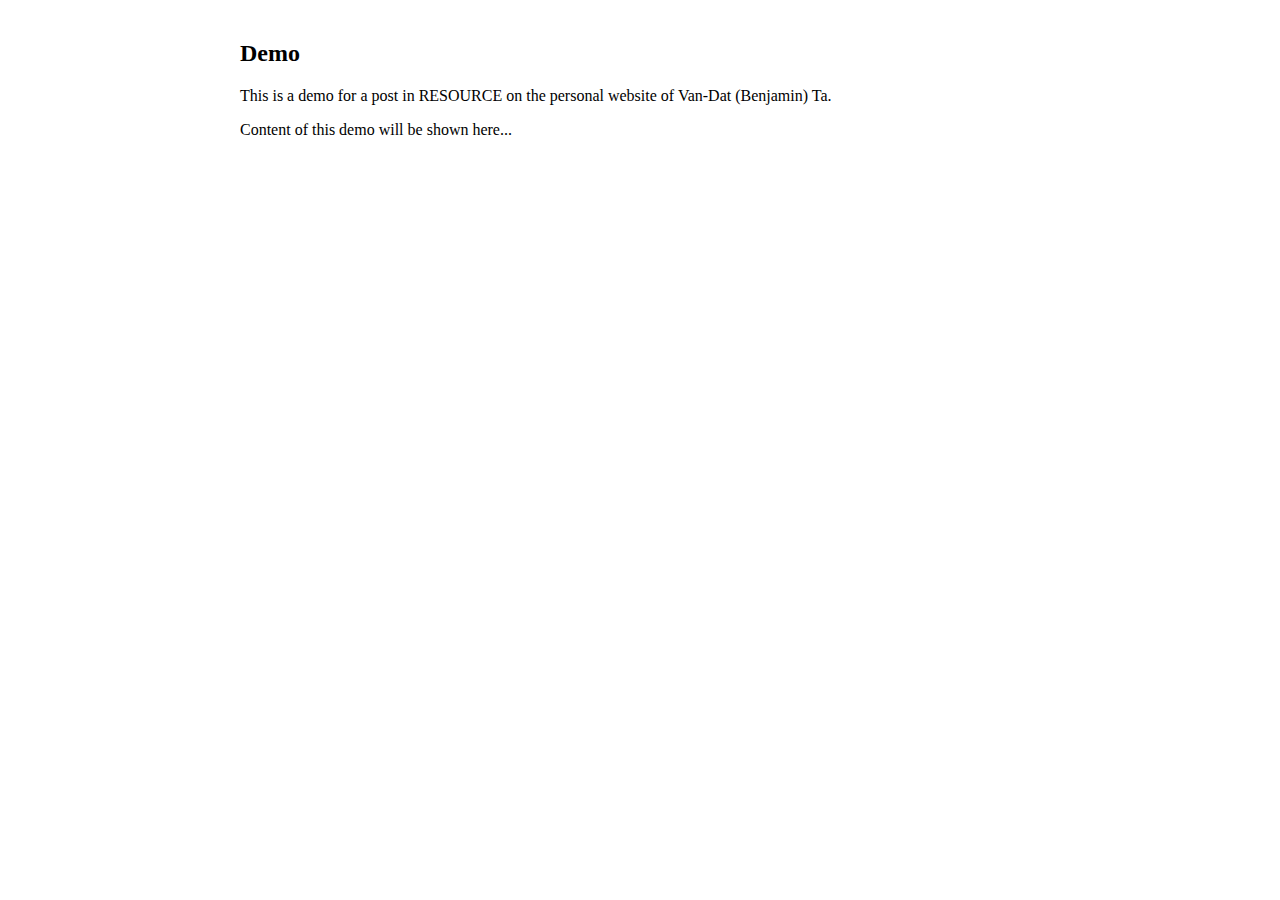
==== demo.html @ 3101c12d "Update and rename linguistics_article1.html to demo.html" ====
<!DOCTYPE html>
<html lang="en">
<head>
    <meta charset="UTF-8">
    <meta name="viewport" content="width=device-width, initial-scale=1.0">
    <title>Demo</title>
    <link rel="stylesheet" href="styles.css">
</head>
<body>
    <div class="container">
        <h2>Demo</h2>
        <p>This is a demo for a post in RESOURCE on the personal website of Van-Dat (Benjamin) Ta. </p>
        <p>Content of this demo will be shown here...</p>
    </div>
</body>
</html>
---- styles.css ----
/* 全局样式 */
body {
    font-family: 'Garamond', 'Times New Roman', serif;
    margin: 0;
    padding: 0;
    background-color: #ffffff;
    color: #000000;
}

.container {
    max-width: 800px;
    margin: auto;
    padding: 20px;
}


/* 导航栏样式 */
nav {
    background-color: #2c2c2c;
    padding: 25px;
    text-align: center;
}

nav ul {
    list-style-type: none;
    margin: 0;
    padding: 0;
    text-align: center;
}

nav ul li {
    display: inline;
    margin: 0 10px;
    padding: 10px; /* 为每个列表项添加内边距 */
}

nav ul li a {
    text-decoration: none;
    color: #f6f6f6;
    font-size: 18px;
    padding: 18px 18px; /* 为链接添加内边距 */
    border-radius: 8px; /* 添加圆角 */
}

nav ul li a:hover {
    box-shadow: 0 2px 8px rgba(0, 0, 0, 0.5); /* 增加模糊半径，使阴影边缘圆滑 */
    background-color: rgba(255, 255, 255, 0.1); /* 可选：在悬停时添加背景颜色 */
}


/* Mobile screen style (for screens smaller than 768px) */
@media (max-width: 768px) {
    nav ul {
        display: block; /* Stack the items vertically */
        text-align: center;
    }

    nav ul li {
        display: block;
        text-align: center;
        margin: 10px 0; /* Add space between the items */
    }
}


/* 头部样式 (About, Education, Personal, Resource) */
.about-header, .education-header, .public-header, .personal-header, .resource-header {
    background-color: #f6f6f6; /* 浅灰色背景 */
    color: #2c2c2c; /* 深灰色文本 */
    text-align: center;
    padding: 35px 0;
}

.about-header h1, .education-header h1, .public-header h1, .personal-header h1, .resource-header h1 {
    color: #2c2c2c; /* 深灰色文本 */
    font-size: 36px;
    margin: 0;
}

.about-header p, .education-header p, .public-header p, .personal-header p, .resource-header p {
    color: #2c2c2c; /* 深灰色文本 */
    font-size: 17px;
    margin: 28px 5px 0;
}

/* 内容部分 */
.about-description, .education-description, .public-description, .personal-description, .resource-description {
    text-align: justify;
    color: #2c2c2c; /* 深灰色文本 */
    padding: 20px 20px 100px; /* 添加空间 */
    background-color: #ffffff;
}

.about-description p, .education-description p, .public-description p, .personal-description p, .resource-description p {
    color: #2c2c2c; /* 深灰色文本 */
    font-size: 19px;
    margin: 8px 10px 0;
}

/* .life-description {text-indent: 30px; /* Thụt đầu dòng 30px */} */

.personal-description h3 {
    color: #2c2c2c; /* 深灰色文本 */
    text-align: center;
    font-size: 23px;
    margin: 20px 10px; /* Giãn dòng trái, phải */
}
/* Publications 特殊样式 */
.public-description h3 {
    color: #2c2c2c; /* 深灰色文本 */
    text-align: justify;
    font-size: 23px;
    margin: 20px 10px; /* Giãn dòng trái, phải */
}

/* 搜索条样式 */
.search-bar {
    display: flex;
    justify-content: center;
    margin: 20px;
}

.search-bar input {
    width: 70%;
    padding: 10px;
    border: 1px solid #ccc;
    border-radius: 4px;
}

.search-bar button {
    padding: 10px 15px;
    border: none;
    background-color: #2c2c2c;
    color: white;
    border-radius: 4px;
    cursor: pointer;
}

/* 帖子样式 */
.posts {
    margin: 0 20px 20px;
}

.post {
    display: flex;
    margin: 0 20px 20px;
    border: 1px solid #ddd;
    padding: 10px;
    border-radius: 8px;
}

.post-image {
    width: 150px; /* 或者您希望的宽度 */
    height: auto;
    margin-right: 15px;
    border-radius: 8px; /* 添加圆角 */
}

.post-content {
    flex: 1; /* 允许内容扩展 */
}

.post-link {
    font-size: 20px;
    font-weight: bold;
    color: #2c2c2c;
    text-decoration: none;
}

.post-meta {
    margin-top: 5px;
}

.post-time {
    font-size: 12px;
    color: #666;
}

.post-excerpt {
    font-size: 14px;
}

/* 分页样式 */
.pagination {
    display: flex;
    justify-content: center;
    margin-top: 20px;
}

.pagination a {
    margin: 0 5px;
    text-decoration: none;
    color: #2c2c2c;
}

/* YouTube Video */
.video-container {
    display: flex;
    justify-content: center; /* 水平居中 */
    margin: 50px 20px 100px; /* 上下距离 30px，底部距离 footer 100px */
}

.embed-container {
    position: relative;
    max-width: 100%;
    width: 800px;
    height: 450px;
    margin: auto; /* 添加这行以实现水平居中 */
}

.embed-container iframe,
.embed-container object,
.embed-container embed {
    position: absolute;
    width: 100%;
    height: 100%;
}



/* 固定页脚 */
footer {
    position: fixed;
    bottom: 0;
    width: 100%;
    background-color: #2c2c2c; /* 深灰色背景 */
    color: #ffffff; /* 白色文本 */
    text-align: center;
    padding: 10px;
}
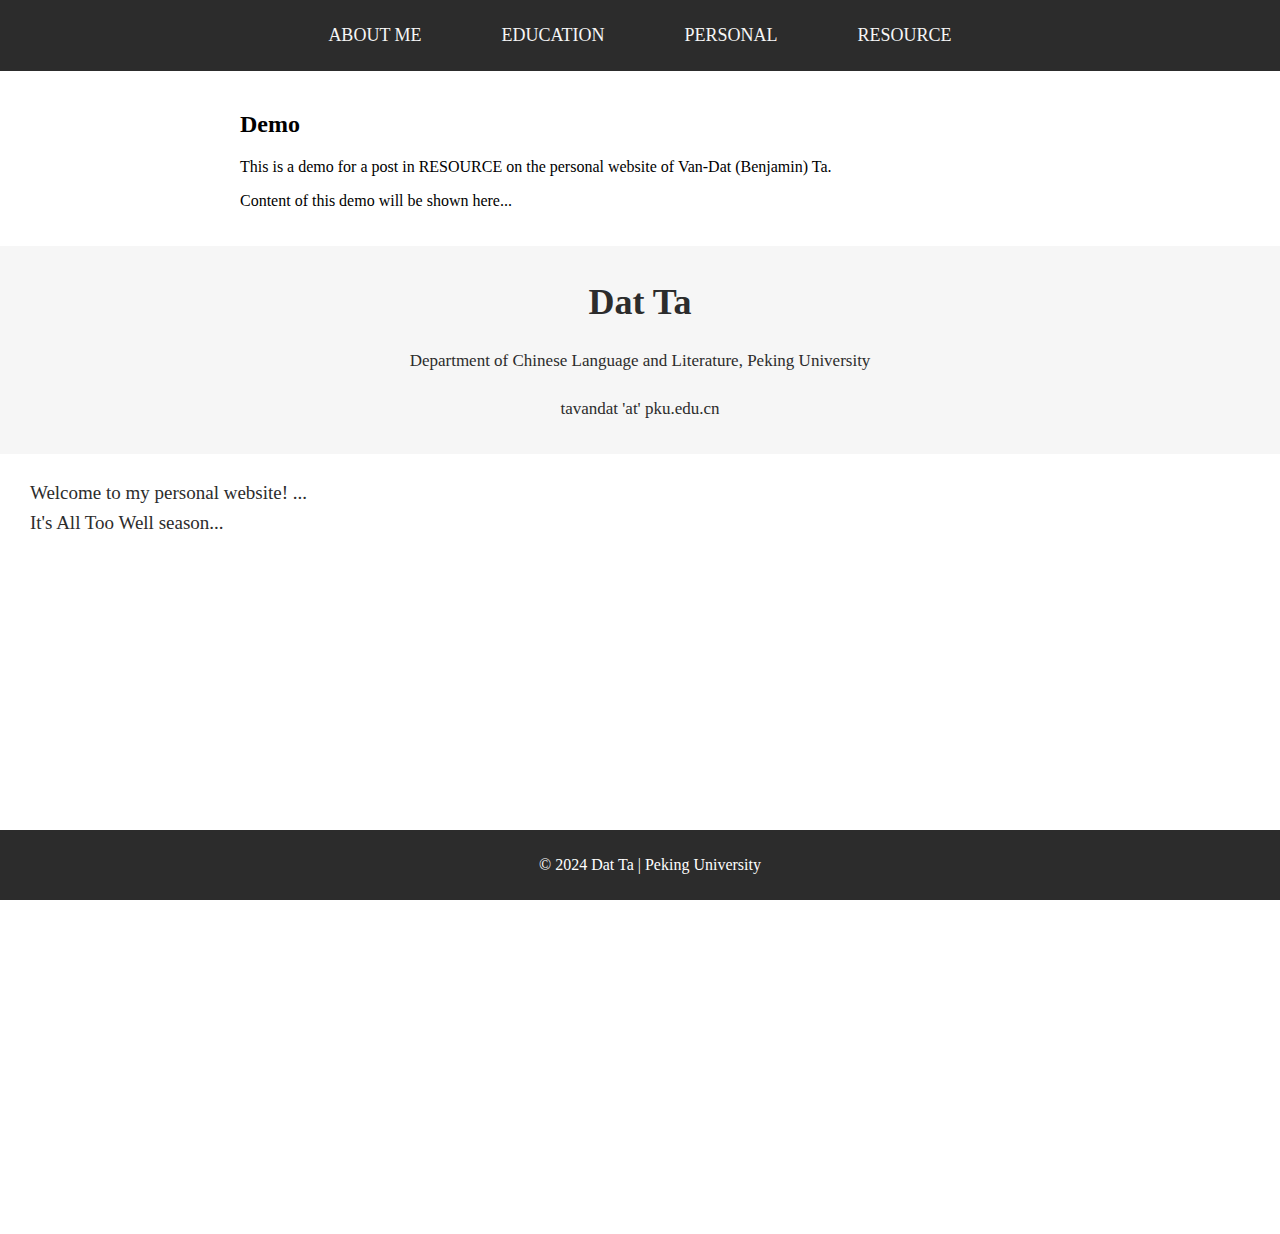
==== commit c2c4f60e: "Update demo.html" ====
--- a/demo.html
+++ b/demo.html
@@ -3,14 +3,39 @@
 <head>
     <meta charset="UTF-8">
     <meta name="viewport" content="width=device-width, initial-scale=1.0">
-    <title>Demo</title>
+    <title>Demo - Dat Ta</title>
     <link rel="stylesheet" href="styles.css">
 </head>
 <body>
+    <!-- 导航栏 -->
+    <nav>
+        <ul>
+            <li><a href="#" data-target="about">ABOUT ME</a></li>
+            <li><a href="#" data-target="education">EDUCATION</a></li>
+            <!-- <li><a href="#" data-target="public">PUBLICATIONS</a></li> -->
+            <li><a href="#" data-target="personal">PERSONAL</a></li>
+            <li><a href="#" data-target="ling">RESOURCE</a></li>
+        </ul>
+    </nav>
+
+
     <div class="container">
         <h2>Demo</h2>
         <p>This is a demo for a post in RESOURCE on the personal website of Van-Dat (Benjamin) Ta. </p>
         <p>Content of this demo will be shown here...</p>
     </div>
+    
+    <!-- 页面内容容器 -->
+    <div id="content"></div>
+
+
+    
+    <!-- 固定页脚 -->
+    <footer>
+        <p>&copy; 2024 Dat Ta | Peking University</p>
+    </footer>
+
+    <script src="script.js"></script>
+
 </body>
 </html>
